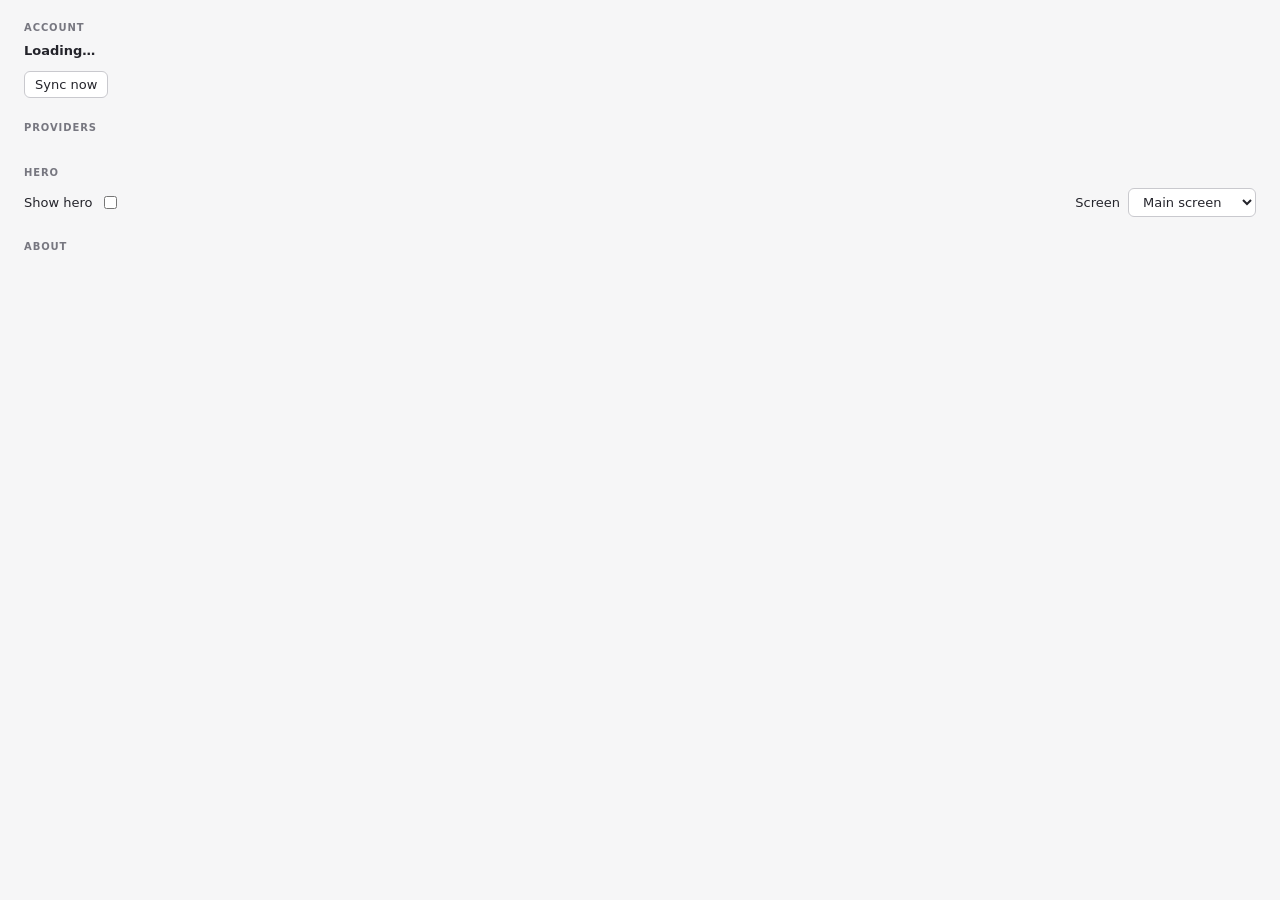
==== apps/desktop/ui/settings.html @ 27cce1ff "feat(desktop): signed self-update with staged rollout and minimum-version block Checks 3 s after lau" ====
<!doctype html>
<html lang="en">
<head>
  <meta charset="utf-8">
  <meta name="viewport" content="width=device-width, initial-scale=1">
  <title>Clash of Meat</title>
  <link rel="stylesheet" href="./settings.css">
</head>
<body>
  <main>
    <section id="update-required" class="update-required" hidden>
      <h2>Update required</h2>
      <p>This version of Clash of Meat must be updated.</p>
      <button id="required-install" hidden>Update and restart</button>
      <p id="required-error" class="error" role="alert" hidden></p>
      <button id="required-retry" hidden>Try again</button>
      <p class="muted">Your activity is still collected.</p>
    </section>
    <section>
      <h2>Account</h2>
      <div id="account-status">Loading…</div>
      <div id="device" class="muted"></div>
      <div class="account-actions"><button id="connect" hidden>Connect</button><button id="sync">Sync now</button><span id="last-sync" class="muted"></span></div>
      <div id="pair-code" class="pair-code" hidden></div>
    </section>
    <section>
      <div class="section-heading"><h2>Providers</h2><span id="today-total" class="muted" hidden></span></div>
      <div id="providers" class="providers"></div>
    </section>
    <section>
      <h2>Hero</h2>
      <div class="hero-settings"><label for="show-hero">Show hero</label><input id="show-hero" type="checkbox"><label for="screen">Screen</label><select id="screen"><option value="main">Main screen</option><option value="cursor">Follow cursor</option></select></div>
    </section>
    <section class="about"><h2>About</h2><span id="about-line"></span><button id="about-action" hidden></button></section>
    <p id="error" class="error" role="alert" hidden></p>
  </main>
  <script type="module" src="./settings.mjs"></script>
</body>
</html>
---- apps/desktop/ui/settings.css ----
:root { color-scheme: light dark; font-family: -apple-system, BlinkMacSystemFont, system-ui, sans-serif; font-size: 13px; }
* { box-sizing: border-box; }
body { margin: 0; background: #f6f6f7; color: #24242b; }
main { padding: 22px 24px 16px; display: flex; flex-direction: column; gap: 24px; }
section { min-width: 0; }
h2 { margin: 0 0 10px; font-size: 10px; font-weight: 700; letter-spacing: .09em; text-transform: uppercase; color: #777780; }
.section-heading { display: flex; align-items: baseline; justify-content: space-between; }
.muted { color: #777780; font-size: 12px; }
#account-status { font-weight: 600; margin-bottom: 3px; }
.account-actions { display: flex; gap: 10px; align-items: center; margin-top: 13px; }
button, select { font: inherit; border: 1px solid #c9c9ce; border-radius: 6px; background: #fff; color: inherit; padding: 5px 10px; }
button { cursor: pointer; }
button:disabled { opacity: .5; cursor: default; }
.pair-code { margin-top: 9px; color: #555; font-size: 12px; }
.pair-code strong { letter-spacing: .15em; font-size: 14px; }
.providers { display: flex; flex-direction: column; gap: 3px; }
.provider { display: grid; grid-template-columns: 17px minmax(0, 1fr) auto auto auto; align-items: center; gap: 5px; min-height: 27px; }
.provider-name { overflow: hidden; text-overflow: ellipsis; white-space: nowrap; }
.provider-state { color: #777780; white-space: nowrap; font-size: 12px; }
.provider-state.active { color: #2c8a58; }
.provider-state.warning { color: #aa7224; }
.provider-tokens { text-align: right; min-width: 36px; color: #777780; font-size: 12px; }
.provider button { padding: 2px 6px; font-size: 11px; }
.provider input { margin: 0; }
.hero-settings { display: flex; align-items: center; gap: 8px; }
.hero-settings label[for="screen"] { margin-left: auto; }
.hero-settings select { max-width: 132px; }
.about { display: flex; align-items: baseline; gap: 10px; }
.about h2 { margin: 0; }
.about span { color: #777780; font-size: 12px; }
.about span.security { color: #aa7224; font-weight: 600; }
.about button { padding: 2px 7px; font-size: 12px; }
.update-required { padding: 20px 4px; }
.update-required p:first-of-type { font-size: 17px; font-weight: 600; line-height: 1.35; }
.update-required .error { margin: 14px 0 8px; }
.error { margin: -12px 0 0; color: #b53131; font-size: 12px; }
[hidden] { display: none !important; }
@media (prefers-color-scheme: dark) {
  body { background: #25252a; color: #f4f4f5; }
  .muted, h2, .provider-state, .provider-tokens, .about span { color: #aaaab2; }
  button, select { background: #393940; border-color: #575760; }
  .provider-state.active { color: #68c997; }
  .provider-state.warning { color: #e0ae63; }
  .pair-code { color: #ccc; }
  .error { color: #ff8c8c; }
  .about span.security { color: #e0ae63; }
}
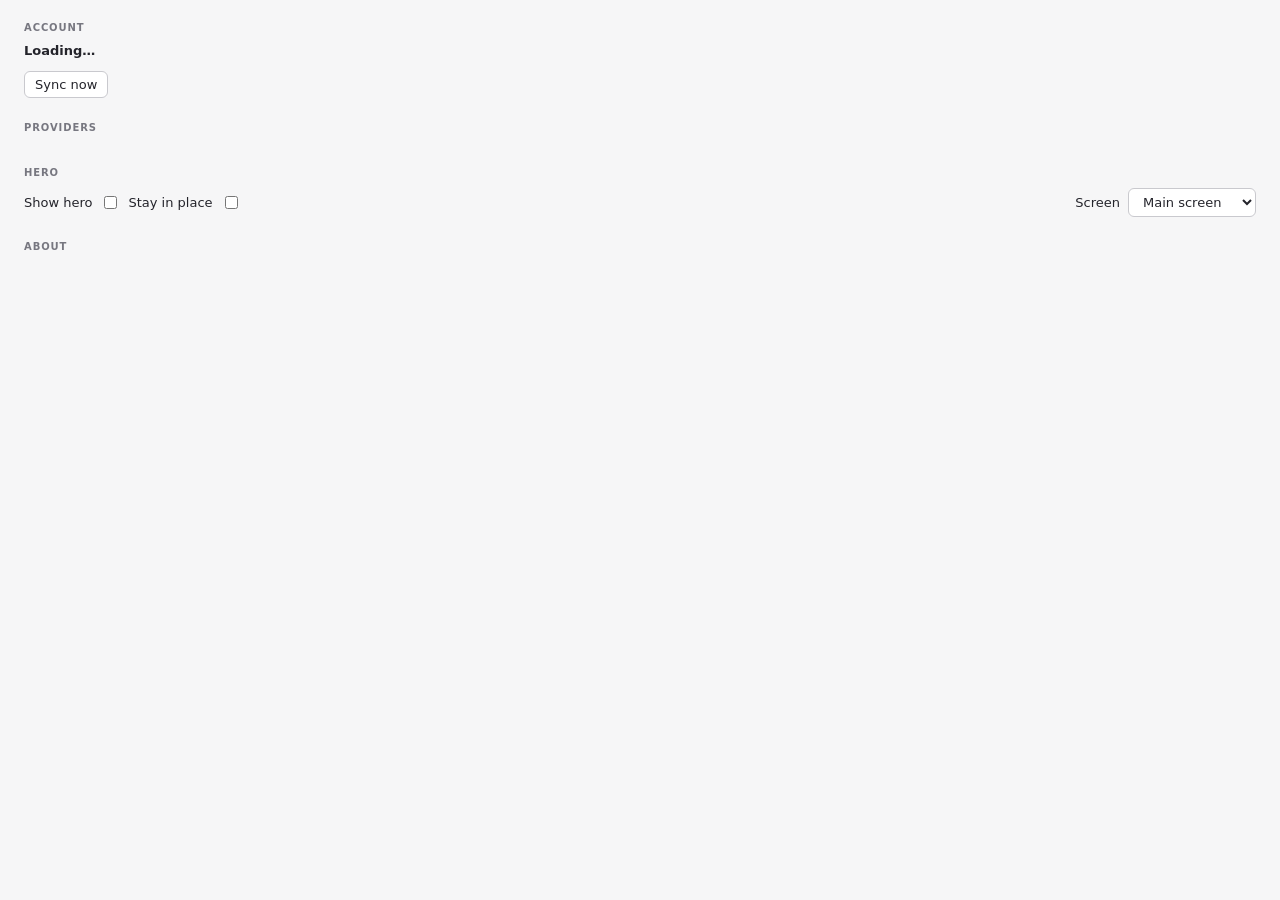
==== commit 9c3452eb: "feat(desktop): emote picker, terminal XP popup and Stay in place A click on the hero opens the stats" ====
--- a/apps/desktop/ui/settings.html
+++ b/apps/desktop/ui/settings.html
@@ -29,7 +29,7 @@
     </section>
     <section>
       <h2>Hero</h2>
-      <div class="hero-settings"><label for="show-hero">Show hero</label><input id="show-hero" type="checkbox"><label for="screen">Screen</label><select id="screen"><option value="main">Main screen</option><option value="cursor">Follow cursor</option></select></div>
+      <div class="hero-settings"><label for="show-hero">Show hero</label><input id="show-hero" type="checkbox"><label for="stay-still">Stay in place</label><input id="stay-still" type="checkbox"><label for="screen">Screen</label><select id="screen"><option value="main">Main screen</option><option value="cursor">Follow cursor</option></select></div>
     </section>
     <section class="about"><h2>About</h2><span id="about-line"></span><button id="about-action" hidden></button></section>
     <p id="error" class="error" role="alert" hidden></p>
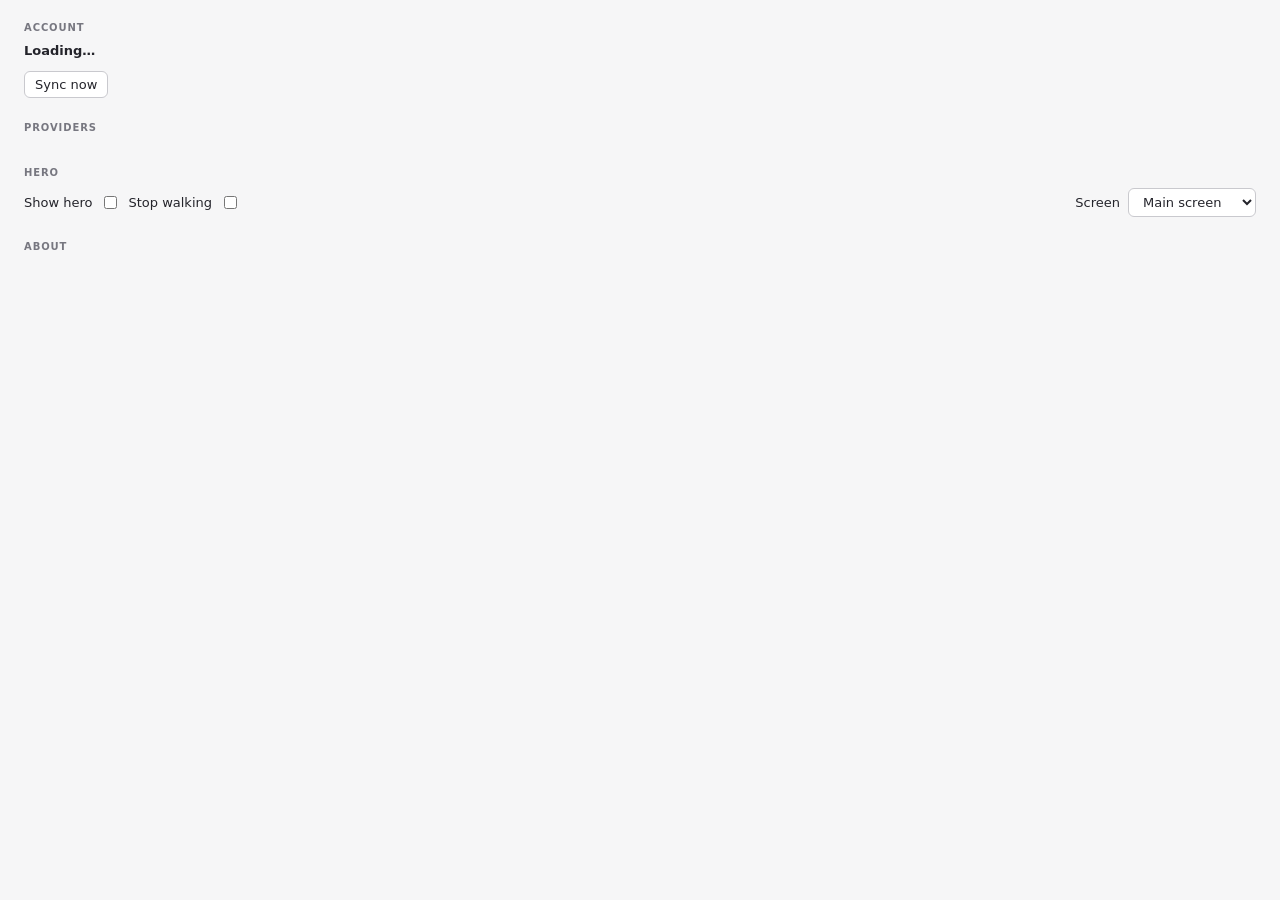
==== commit 04e4ea49: "fix(desktop): XP card shows progress in the current level; clearer menu The server sends cumulative " ====
--- a/apps/desktop/ui/settings.html
+++ b/apps/desktop/ui/settings.html
@@ -29,7 +29,7 @@
     </section>
     <section>
       <h2>Hero</h2>
-      <div class="hero-settings"><label for="show-hero">Show hero</label><input id="show-hero" type="checkbox"><label for="stay-still">Stay in place</label><input id="stay-still" type="checkbox"><label for="screen">Screen</label><select id="screen"><option value="main">Main screen</option><option value="cursor">Follow cursor</option></select></div>
+      <div class="hero-settings"><label for="show-hero">Show hero</label><input id="show-hero" type="checkbox"><label for="stay-still">Stop walking</label><input id="stay-still" type="checkbox"><label for="screen">Screen</label><select id="screen"><option value="main">Main screen</option><option value="cursor">Follow cursor</option></select></div>
     </section>
     <section class="about"><h2>About</h2><span id="about-line"></span><button id="about-action" hidden></button></section>
     <p id="error" class="error" role="alert" hidden></p>
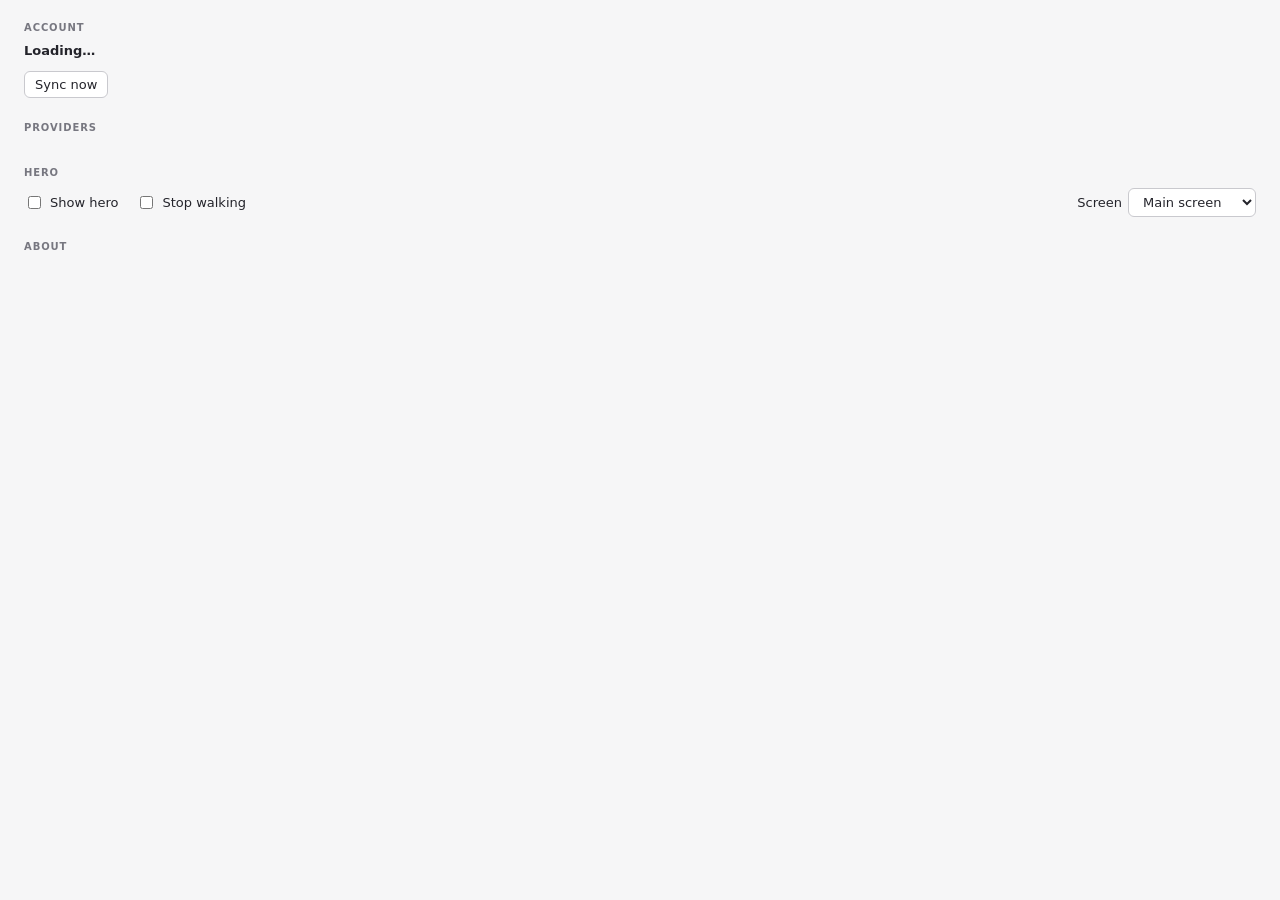
==== commit 19192058: "fix(desktop): each hero setting's checkbox sits before its own label The row read label, box, label," ====
--- a/apps/desktop/ui/settings.html
+++ b/apps/desktop/ui/settings.html
@@ -29,7 +29,7 @@
     </section>
     <section>
       <h2>Hero</h2>
-      <div class="hero-settings"><label for="show-hero">Show hero</label><input id="show-hero" type="checkbox"><label for="stay-still">Stop walking</label><input id="stay-still" type="checkbox"><label for="screen">Screen</label><select id="screen"><option value="main">Main screen</option><option value="cursor">Follow cursor</option></select></div>
+      <div class="hero-settings"><input id="show-hero" type="checkbox"><label for="show-hero">Show hero</label><input id="stay-still" type="checkbox"><label for="stay-still">Stop walking</label><label for="screen">Screen</label><select id="screen"><option value="main">Main screen</option><option value="cursor">Follow cursor</option></select></div>
     </section>
     <section class="about"><h2>About</h2><span id="about-line"></span><button id="about-action" hidden></button></section>
     <p id="error" class="error" role="alert" hidden></p>
--- a/apps/desktop/ui/settings.css
+++ b/apps/desktop/ui/settings.css
@@ -22,7 +22,9 @@
 .provider-tokens { text-align: right; min-width: 36px; color: #777780; font-size: 12px; }
 .provider button { padding: 2px 6px; font-size: 11px; }
 .provider input { margin: 0; }
-.hero-settings { display: flex; align-items: center; gap: 8px; }
+.hero-settings { display: flex; align-items: center; gap: 6px; }
+.hero-settings label { white-space: nowrap; }
+.hero-settings label[for="show-hero"] { margin-right: 12px; }
 .hero-settings label[for="screen"] { margin-left: auto; }
 .hero-settings select { max-width: 132px; }
 .about { display: flex; align-items: baseline; gap: 10px; }
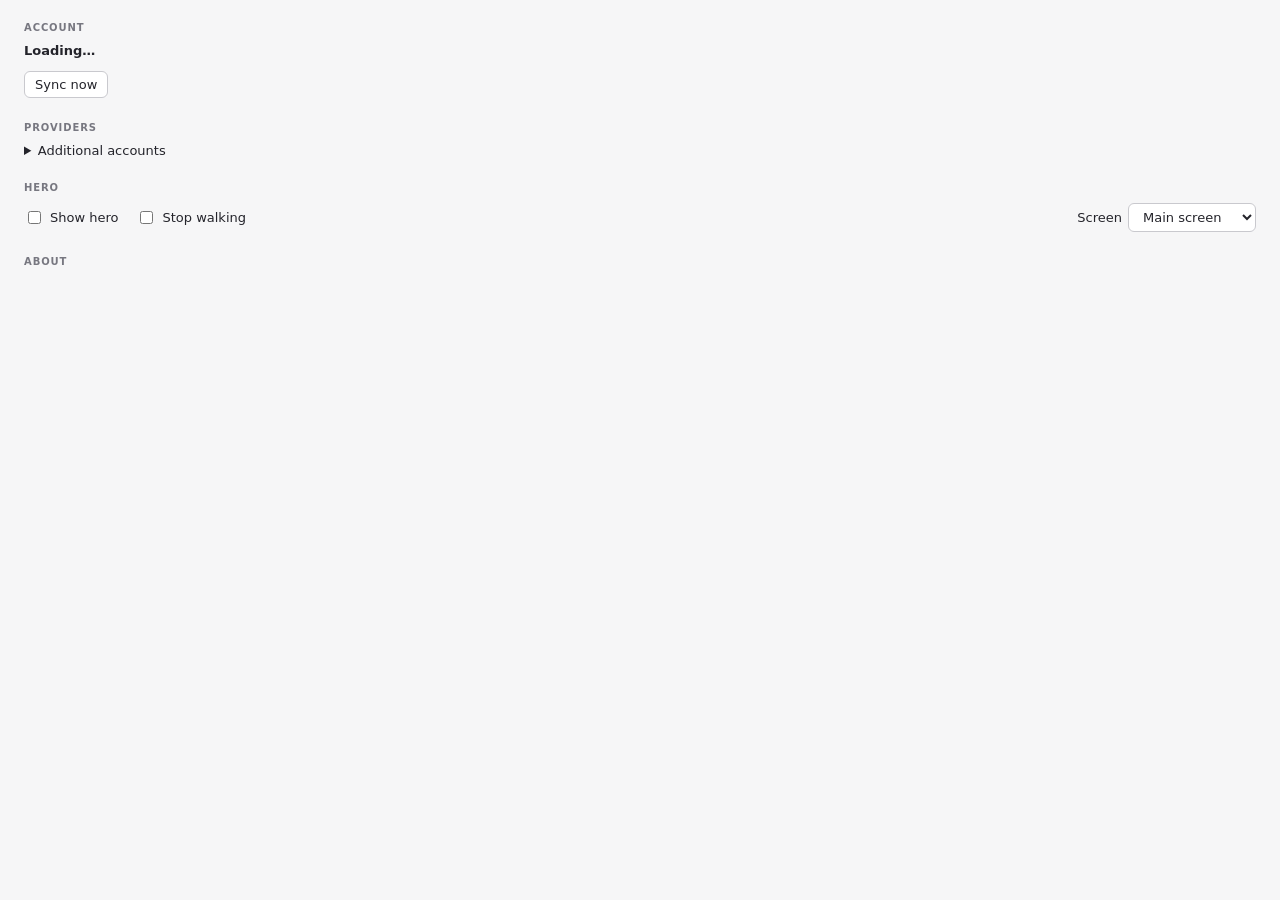
==== commit 8a928391: "Keep local activity responsive and sync safely across accounts" ====
--- a/apps/desktop/ui/settings.html
+++ b/apps/desktop/ui/settings.html
@@ -26,6 +26,18 @@
     <section>
       <div class="section-heading"><h2>Providers</h2><span id="today-total" class="muted" hidden></span></div>
       <div id="providers" class="providers"></div>
+      <details><summary>Additional accounts</summary>
+        <p class="muted">Add an agent’s local account folder. Your existing account stays connected.</p>
+        <form id="account-folder-form">
+          <label for="account-provider">Agent</label>
+          <select id="account-provider"><option value="claude-code">Claude Code</option><option value="codex">Codex</option><option value="gemini">Gemini CLI</option></select>
+          <label for="account-folder">Account folder</label>
+          <input id="account-folder" required placeholder="Absolute path to the account folder">
+          <button type="submit">Add account</button>
+        </form>
+        <p class="muted">Claude: its .claude folder. Codex: its .codex folder. Gemini: the home containing .gemini.</p>
+        <div id="account-folders"></div>
+      </details>
     </section>
     <section>
       <h2>Hero</h2>
--- a/apps/desktop/ui/settings.css
+++ b/apps/desktop/ui/settings.css
@@ -47,3 +47,8 @@
   .error { color: #ff8c8c; }
   .about span.security { color: #e0ae63; }
 }
+
+#account-folder-form { display: grid; gap: 6px; margin: 12px 0; }
+#account-folder { width: 100%; box-sizing: border-box; padding: 6px; color: inherit; background: transparent; border: 1px solid #777; border-radius: 4px; }
+.account-folder { display: flex; align-items: center; gap: 8px; margin-top: 8px; }
+.account-folder span { flex: 1; min-width: 0; overflow-wrap: anywhere; }
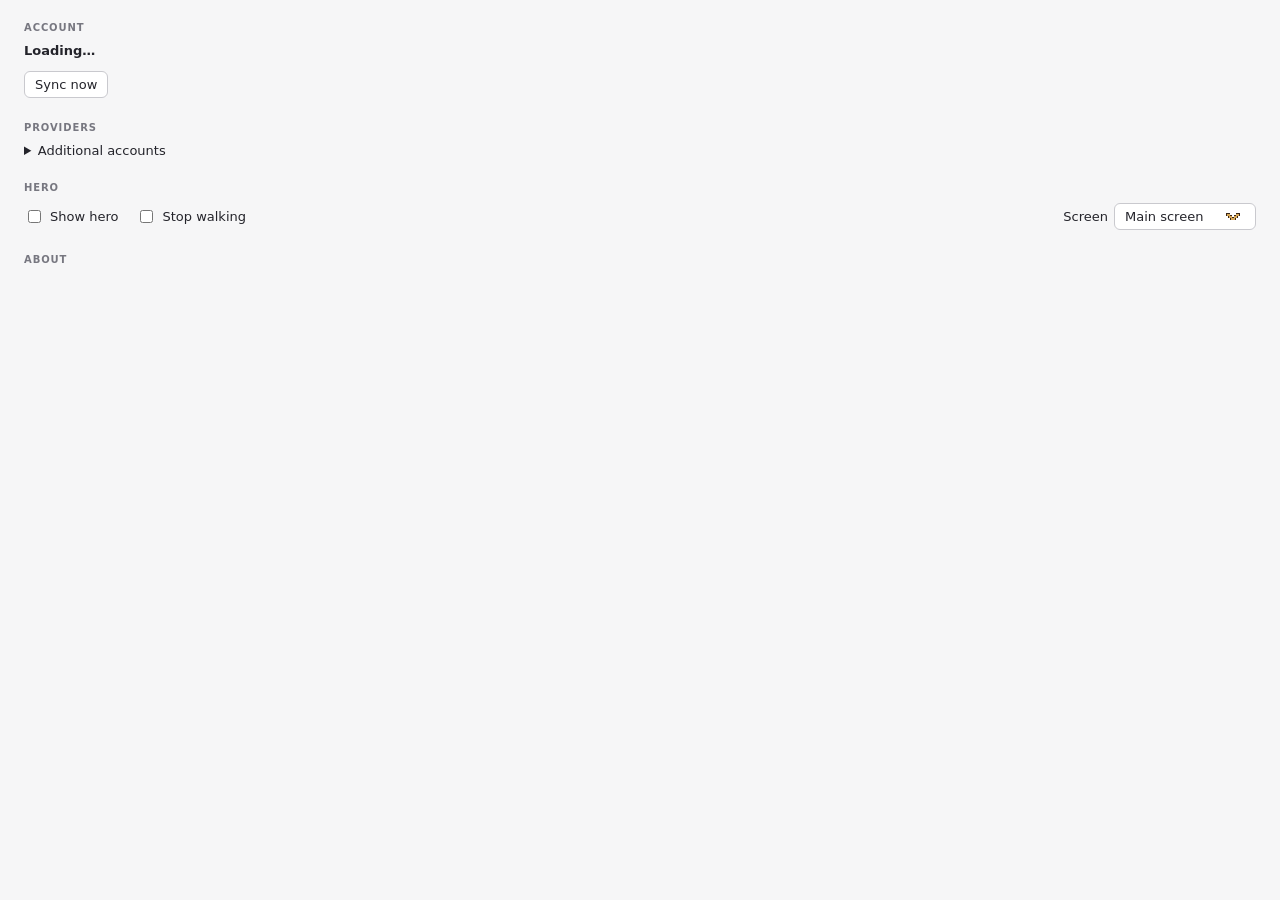
==== commit f2727662: "feat: send feedback from the desktop app The hero's right-click menu gets "Send feedback…", which op" ====
--- a/apps/desktop/ui/settings.html
+++ b/apps/desktop/ui/settings.html
@@ -43,6 +43,14 @@
       <h2>Hero</h2>
       <div class="hero-settings"><input id="show-hero" type="checkbox"><label for="show-hero">Show hero</label><input id="stay-still" type="checkbox"><label for="stay-still">Stop walking</label><label for="screen">Screen</label><select id="screen"><option value="main">Main screen</option><option value="cursor">Follow cursor</option></select></div>
     </section>
+    <section id="feedback-section" hidden>
+      <h2>Feedback</h2>
+      <form id="feedback-form" class="feedback-form">
+        <label for="feedback-message" class="muted">What should we fix, keep or add?</label>
+        <textarea id="feedback-message" rows="4" maxlength="2000" required></textarea>
+        <div class="feedback-actions"><button type="submit" id="feedback-send">Send</button><span id="feedback-status" class="muted" role="status"></span></div>
+      </form>
+    </section>
     <section class="about"><h2>About</h2><span id="about-line"></span><button id="about-action" hidden></button></section>
     <p id="error" class="error" role="alert" hidden></p>
   </main>
--- a/apps/desktop/ui/settings.css
+++ b/apps/desktop/ui/settings.css
@@ -10,6 +10,8 @@
 .account-actions { display: flex; gap: 10px; align-items: center; margin-top: 13px; }
 button, select { font: inherit; border: 1px solid #c9c9ce; border-radius: 6px; background: #fff; color: inherit; padding: 5px 10px; }
 button { cursor: pointer; }
+/* The web app's pixel select chevron, at its size (16px, 13.6px from the right edge). */
+select { appearance: none; padding-right: 44px; background-image: url("./assets/pixel-chevron.svg"); background-repeat: no-repeat; background-position: right 13.6px center; background-size: 16px 16px; }
 button:disabled { opacity: .5; cursor: default; }
 .pair-code { margin-top: 9px; color: #555; font-size: 12px; }
 .pair-code strong { letter-spacing: .15em; font-size: 14px; }
@@ -26,7 +28,7 @@
 .hero-settings label { white-space: nowrap; }
 .hero-settings label[for="show-hero"] { margin-right: 12px; }
 .hero-settings label[for="screen"] { margin-left: auto; }
-.hero-settings select { max-width: 132px; }
+.hero-settings select { max-width: 160px; }
 .about { display: flex; align-items: baseline; gap: 10px; }
 .about h2 { margin: 0; }
 .about span { color: #777780; font-size: 12px; }
@@ -40,7 +42,7 @@
 @media (prefers-color-scheme: dark) {
   body { background: #25252a; color: #f4f4f5; }
   .muted, h2, .provider-state, .provider-tokens, .about span { color: #aaaab2; }
-  button, select { background: #393940; border-color: #575760; }
+  button, select { background-color: #393940; border-color: #575760; }
   .provider-state.active { color: #68c997; }
   .provider-state.warning { color: #e0ae63; }
   .pair-code { color: #ccc; }
@@ -48,6 +50,11 @@
   .about span.security { color: #e0ae63; }
 }
 
+.feedback-form { display: grid; gap: 6px; }
+#feedback-message { width: 100%; resize: vertical; padding: 6px; font: inherit; color: inherit; background: transparent; border: 1px solid #777; border-radius: 4px; }
+.feedback-actions { display: flex; align-items: center; gap: 10px; }
+#feedback-status.error { margin: 0; }
+
 #account-folder-form { display: grid; gap: 6px; margin: 12px 0; }
 #account-folder { width: 100%; box-sizing: border-box; padding: 6px; color: inherit; background: transparent; border: 1px solid #777; border-radius: 4px; }
 .account-folder { display: flex; align-items: center; gap: 8px; margin-top: 8px; }
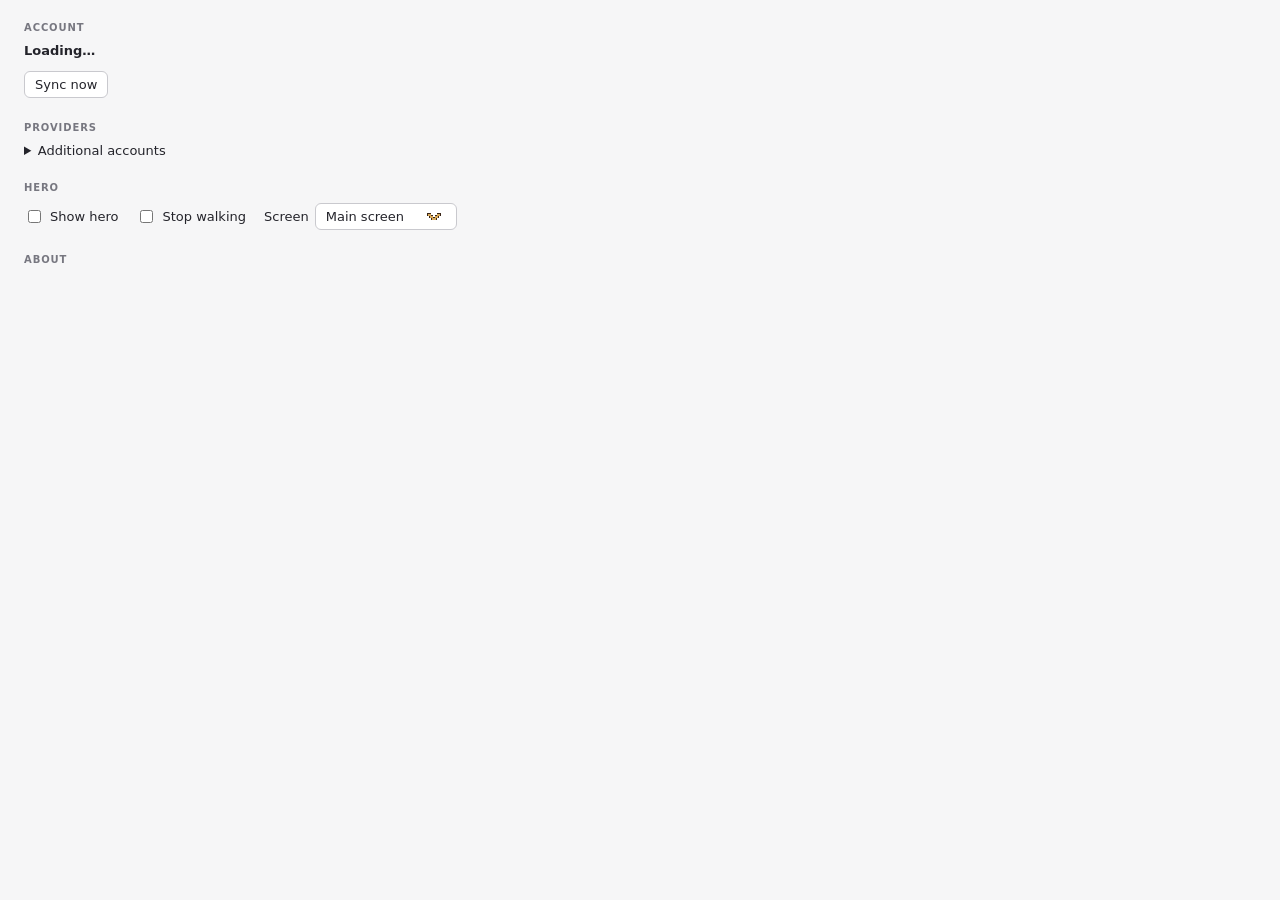
==== commit e3171264: "Tidy the hero bell, card, menu and settings layout - Notification bell: bare icon (no button frame)," ====
--- a/apps/desktop/ui/settings.html
+++ b/apps/desktop/ui/settings.html
@@ -41,7 +41,7 @@
     </section>
     <section>
       <h2>Hero</h2>
-      <div class="hero-settings"><input id="show-hero" type="checkbox"><label for="show-hero">Show hero</label><input id="stay-still" type="checkbox"><label for="stay-still">Stop walking</label><label for="screen">Screen</label><select id="screen"><option value="main">Main screen</option><option value="cursor">Follow cursor</option></select></div>
+      <div class="hero-settings"><input id="show-hero" type="checkbox"><label for="show-hero">Show hero</label><input id="stay-still" type="checkbox"><label for="stay-still">Stop walking</label><span class="hero-screen"><label for="screen">Screen</label><select id="screen"><option value="main">Main screen</option><option value="cursor">Follow cursor</option></select></span></div>
     </section>
     <section id="feedback-section" hidden>
       <h2>Feedback</h2>
--- a/apps/desktop/ui/settings.css
+++ b/apps/desktop/ui/settings.css
@@ -24,11 +24,12 @@
 .provider-tokens { text-align: right; min-width: 36px; color: #777780; font-size: 12px; }
 .provider button { padding: 2px 6px; font-size: 11px; }
 .provider input { margin: 0; }
-.hero-settings { display: flex; align-items: center; gap: 6px; }
+/* Wraps the screen choice onto its own line when the window is too narrow for one row. */
+.hero-settings { display: flex; flex-wrap: wrap; align-items: center; gap: 10px 6px; }
 .hero-settings label { white-space: nowrap; }
-.hero-settings label[for="show-hero"] { margin-right: 12px; }
-.hero-settings label[for="screen"] { margin-left: auto; }
-.hero-settings select { max-width: 160px; }
+.hero-settings label:is([for="show-hero"], [for="stay-still"]) { margin-right: 12px; }
+.hero-screen { display: flex; flex: none; align-items: center; gap: 6px; max-width: 100%; }
+.hero-settings select { min-width: 0; max-width: 160px; }
 .about { display: flex; align-items: baseline; gap: 10px; }
 .about h2 { margin: 0; }
 .about span { color: #777780; font-size: 12px; }
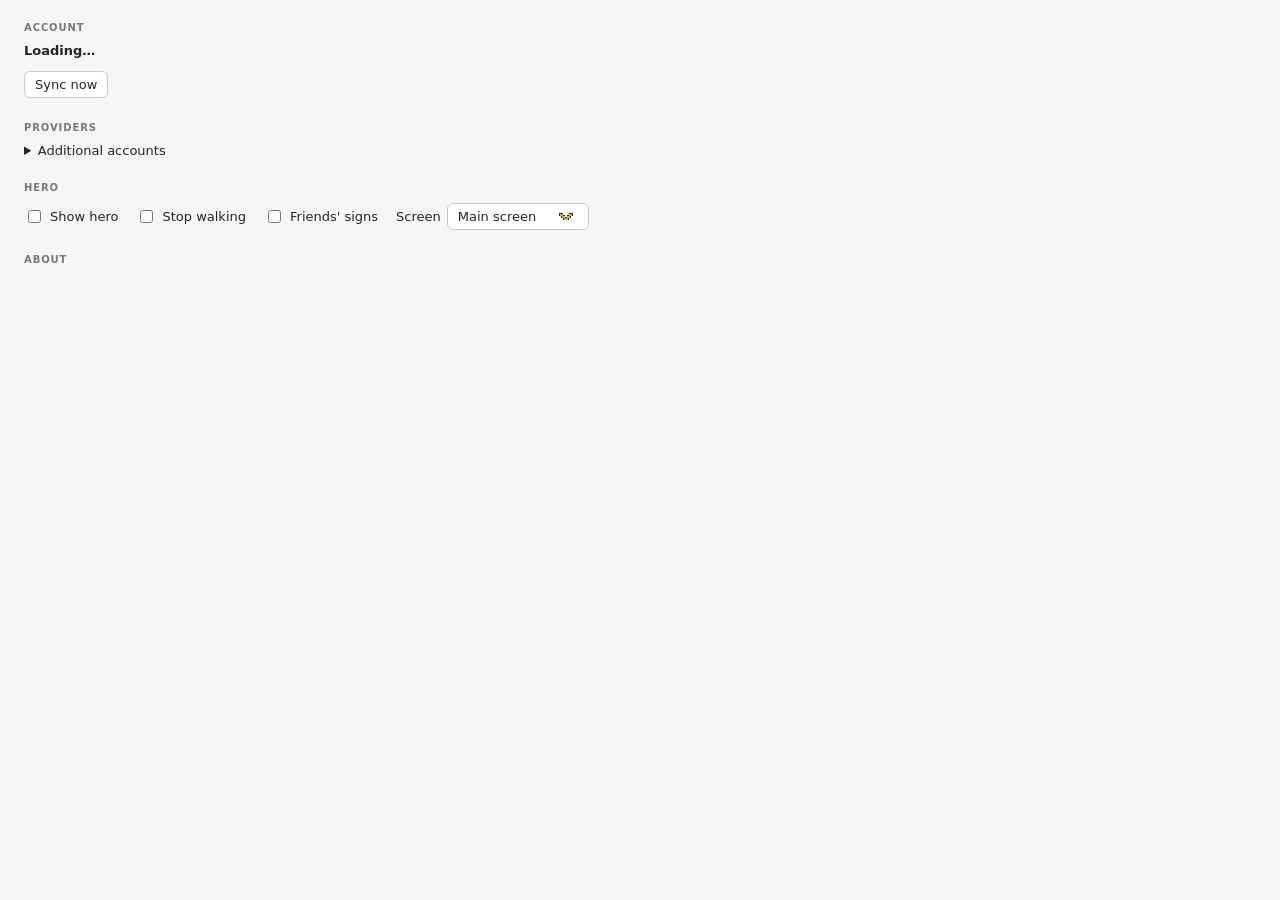
==== commit ae12a802: "feat(desktop): Review me signs planted on a friend's desktop The friend list shows the hero's three " ====
--- a/apps/desktop/ui/settings.html
+++ b/apps/desktop/ui/settings.html
@@ -41,7 +41,7 @@
     </section>
     <section>
       <h2>Hero</h2>
-      <div class="hero-settings"><input id="show-hero" type="checkbox"><label for="show-hero">Show hero</label><input id="stay-still" type="checkbox"><label for="stay-still">Stop walking</label><span class="hero-screen"><label for="screen">Screen</label><select id="screen"><option value="main">Main screen</option><option value="cursor">Follow cursor</option></select></span></div>
+      <div class="hero-settings"><input id="show-hero" type="checkbox"><label for="show-hero">Show hero</label><input id="stay-still" type="checkbox"><label for="stay-still">Stop walking</label><input id="allow-signs" type="checkbox"><label for="allow-signs" title="A friend's hero can plant a Review me sign with a GitHub or GitLab link on your desktop">Friends' signs</label><span class="hero-screen"><label for="screen">Screen</label><select id="screen"><option value="main">Main screen</option><option value="cursor">Follow cursor</option></select></span></div>
     </section>
     <section id="feedback-section" hidden>
       <h2>Feedback</h2>
--- a/apps/desktop/ui/settings.css
+++ b/apps/desktop/ui/settings.css
@@ -27,7 +27,7 @@
 /* Wraps the screen choice onto its own line when the window is too narrow for one row. */
 .hero-settings { display: flex; flex-wrap: wrap; align-items: center; gap: 10px 6px; }
 .hero-settings label { white-space: nowrap; }
-.hero-settings label:is([for="show-hero"], [for="stay-still"]) { margin-right: 12px; }
+.hero-settings label:is([for="show-hero"], [for="stay-still"], [for="allow-signs"]) { margin-right: 12px; }
 .hero-screen { display: flex; flex: none; align-items: center; gap: 6px; max-width: 100%; }
 .hero-settings select { min-width: 0; max-width: 160px; }
 .about { display: flex; align-items: baseline; gap: 10px; }
